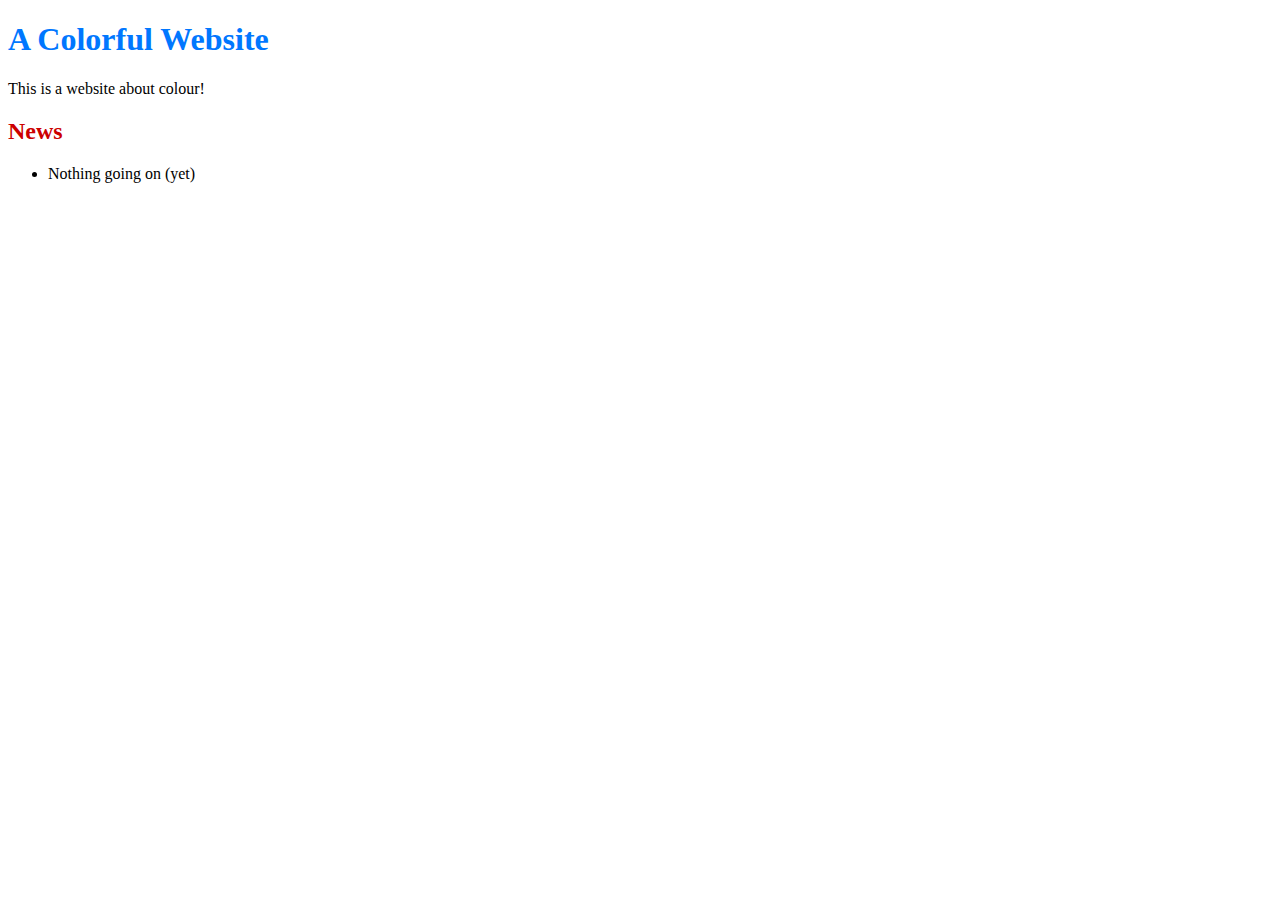
==== index.html @ 65fca700 "Create index page" ====
<!DOCTYPE html>
<html lang="en">

 <head>
  <title>A Colourful Website</title>
  <meta charset="utf-8" />
 </head>

 <body>
  <h1 style="color:#07F">A Colorful Website</h1>
  <p>This is a website about colour!</p>

  <h2 style="color:#C00">News</h2>
  <ul>
   <li>Nothing going on (yet)</li>
  </ul>
 </body>
</html>
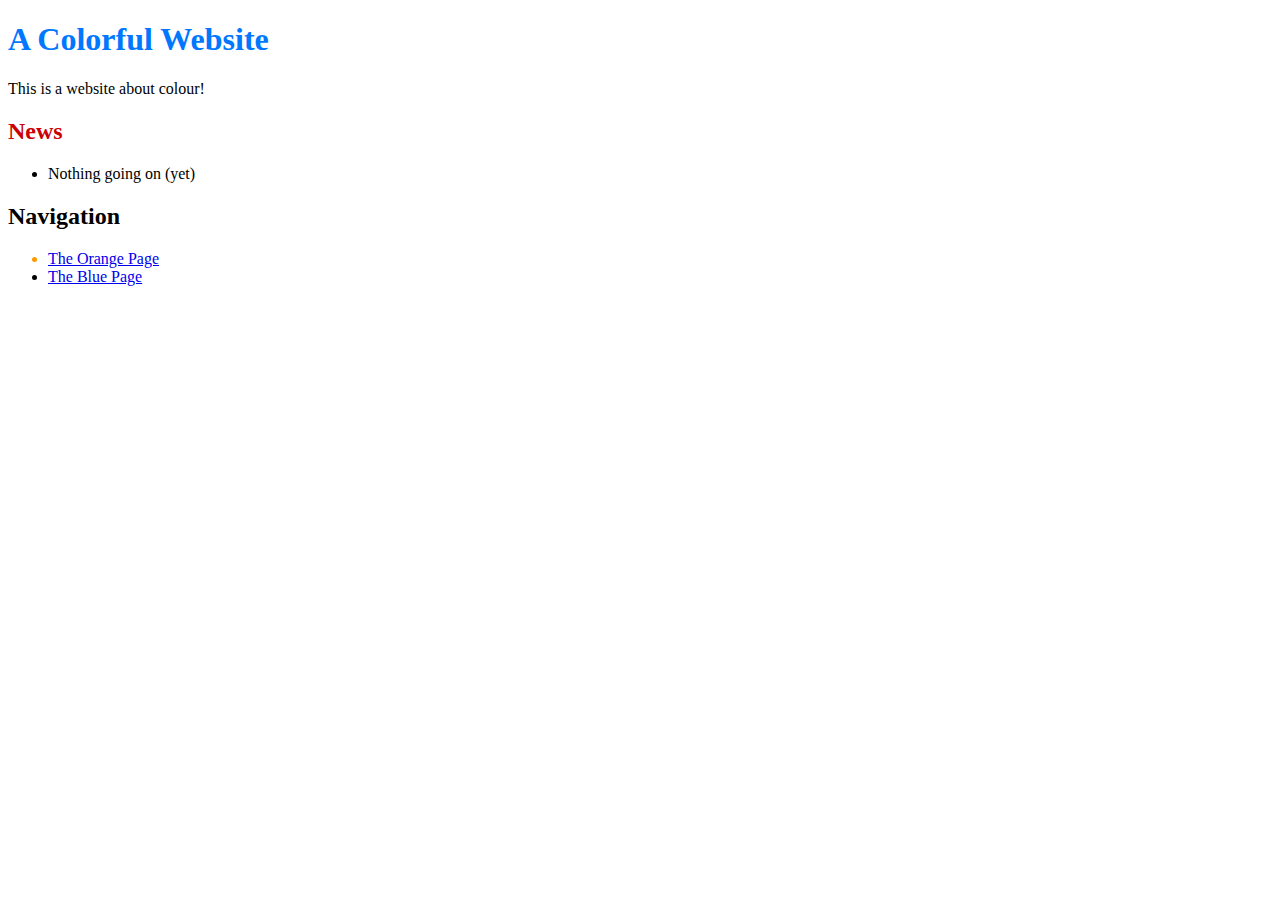
==== commit d321149f: "Link HTML pages to stylesheets" ====
--- a/index.html
+++ b/index.html
@@ -3,6 +3,7 @@
 
  <head>
   <title>A Colourful Website</title>
+  <link rel="stylesheet" href="style.css" />
   <meta charset="utf-8" />
  </head>
 
@@ -14,5 +15,16 @@
   <ul>
    <li>Nothing going on (yet)</li>
   </ul>
+
+  <h2>Navigation</h2>
+  <ul>
+   <li style="color:#F90">
+    <a href="orange.html">The Orange Page</a>
+   </li>
+
+   <li style:"color:#00F">
+    <a href="blue.html">The Blue Page</a>
+   </li>
+  </ul>
  </body>
 </html>
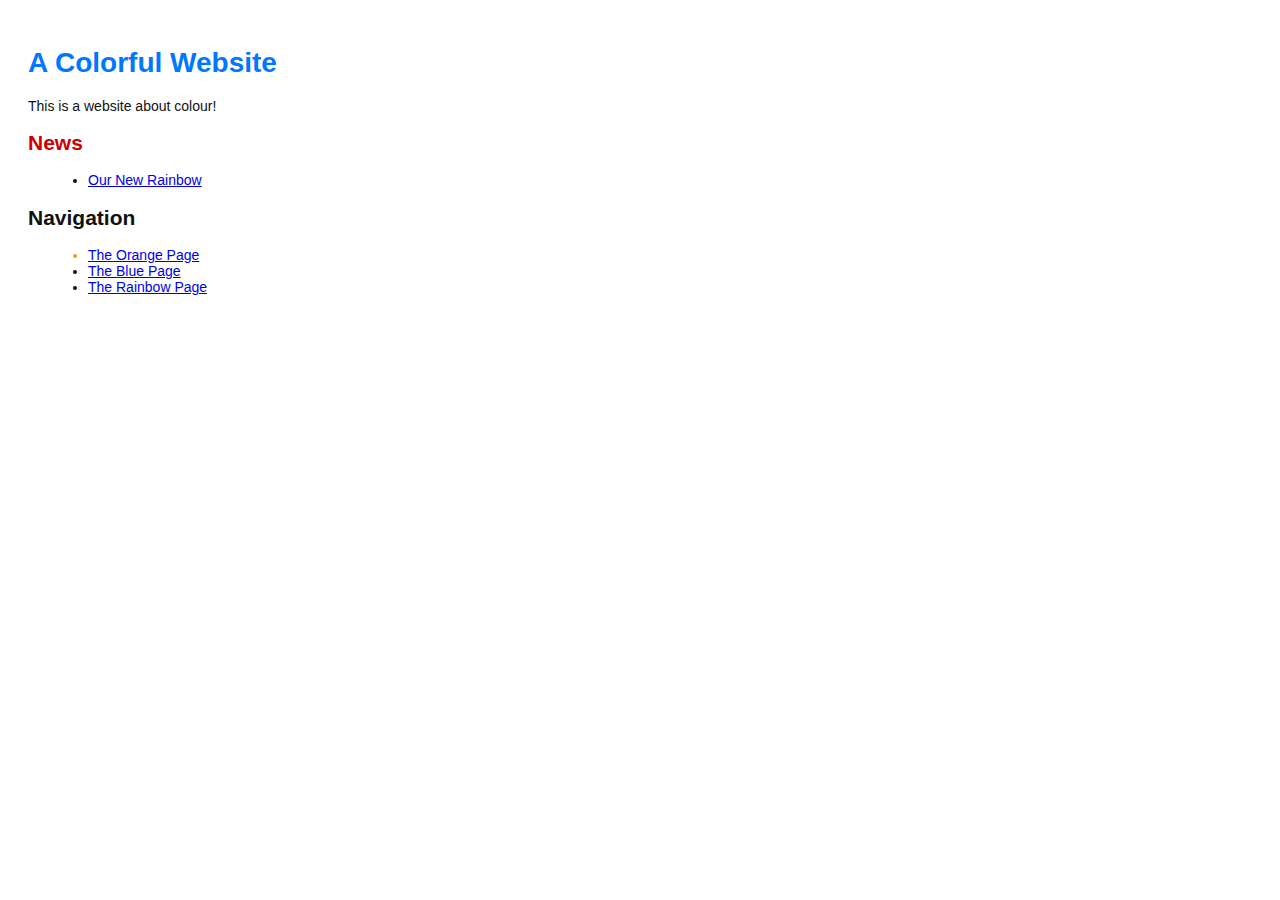
==== commit 2e6764d6: "Add news item for rainbow" ====
--- a/index.html
+++ b/index.html
@@ -13,7 +13,7 @@
 
   <h2 style="color:#C00">News</h2>
   <ul>
-   <li>Nothing going on (yet)</li>
+   <li><a href="rainbow.html">Our New Rainbow</a></li>
   </ul>
 
   <h2>Navigation</h2>
@@ -25,6 +25,10 @@
    <li style:"color:#00F">
     <a href="blue.html">The Blue Page</a>
    </li>
+
+   <li>
+    <a href="rainbow.html">The Rainbow Page</a>
+   </li>
   </ul>
  </body>
 </html>
--- a/style.css
+++ b/style.css
@@ -0,0 +1,14 @@
+body {
+ padding:20px;
+ font-family:Verdana, Arial, Helvetica, sans-serif;
+ font-size:14px;
+ color:#111;
+}
+
+p,ul {
+ margin-bottom:10px;
+}
+
+ul {
+ margin-left:20px;
+}
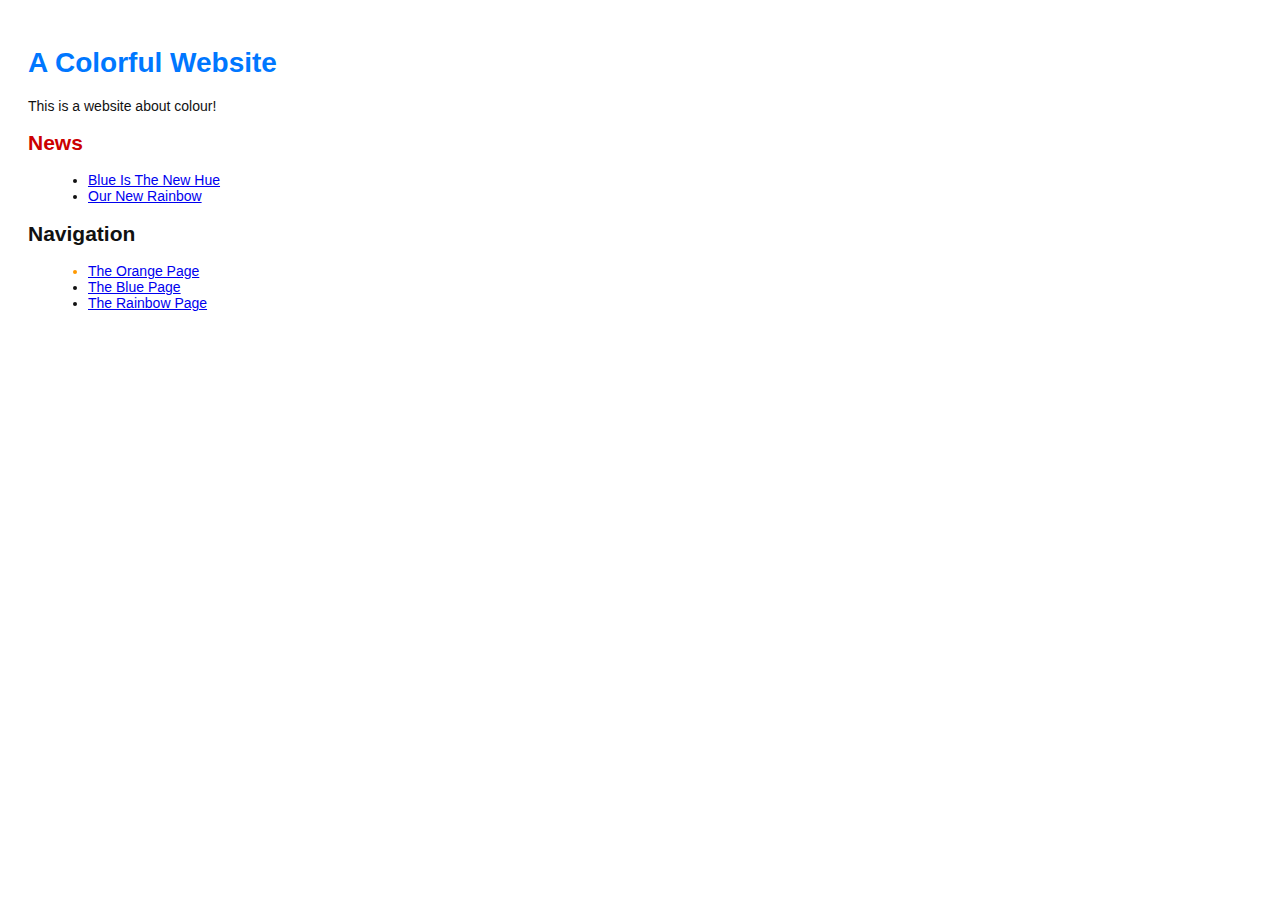
==== commit d76f0072: "Merge branch 'crazy'" ====
--- a/index.html
+++ b/index.html
@@ -13,6 +13,7 @@
 
   <h2 style="color:#C00">News</h2>
   <ul>
+   <li><a href="news-1.html">Blue Is The New Hue</a></li>
    <li><a href="rainbow.html">Our New Rainbow</a></li>
   </ul>
 
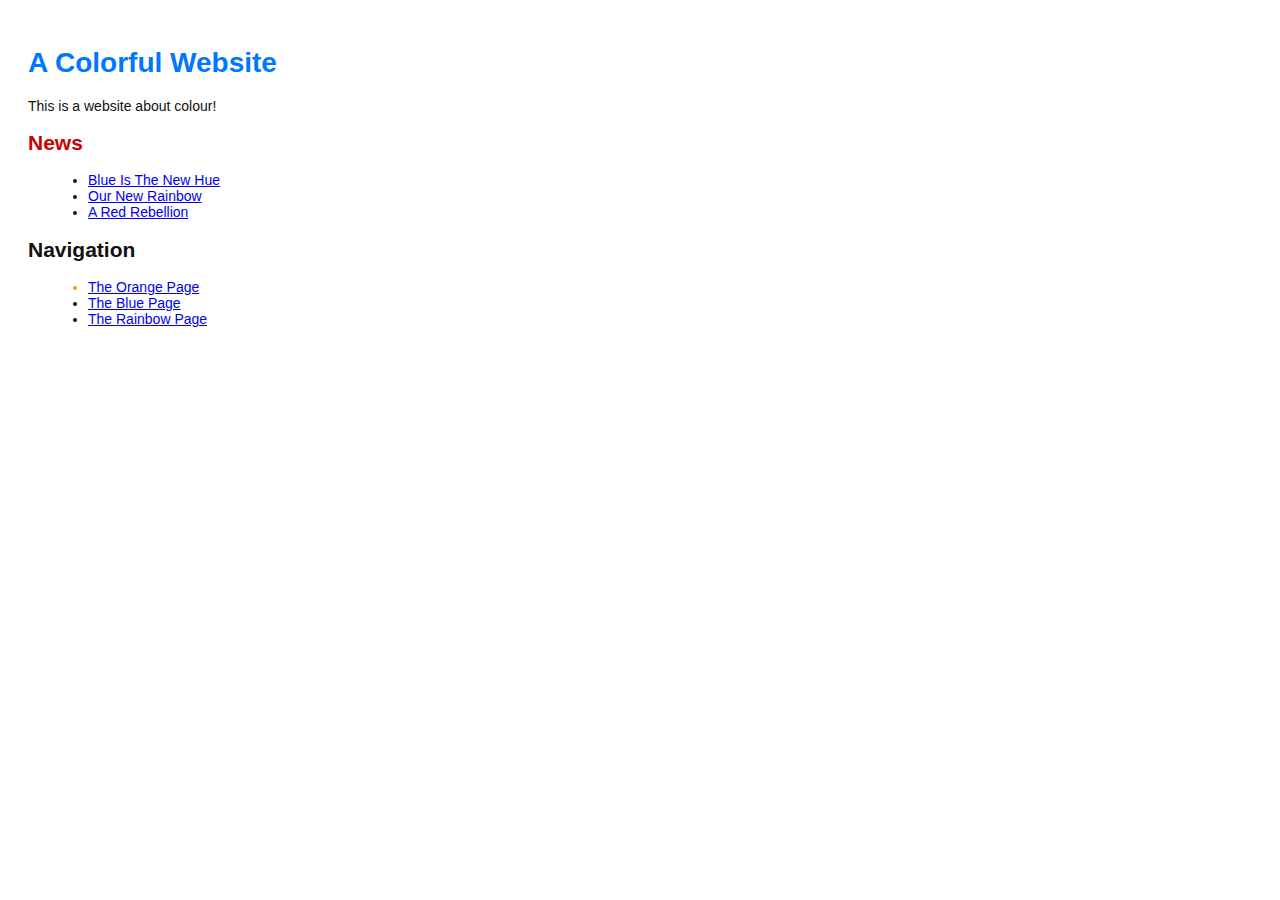
==== commit 0d3ee042: "Add 2nd news item to index page" ====
--- a/index.html
+++ b/index.html
@@ -15,6 +15,7 @@
   <ul>
    <li><a href="news-1.html">Blue Is The New Hue</a></li>
    <li><a href="rainbow.html">Our New Rainbow</a></li>
+   <li><a href="news-2.html">A Red Rebellion</a></li>
   </ul>
 
   <h2>Navigation</h2>
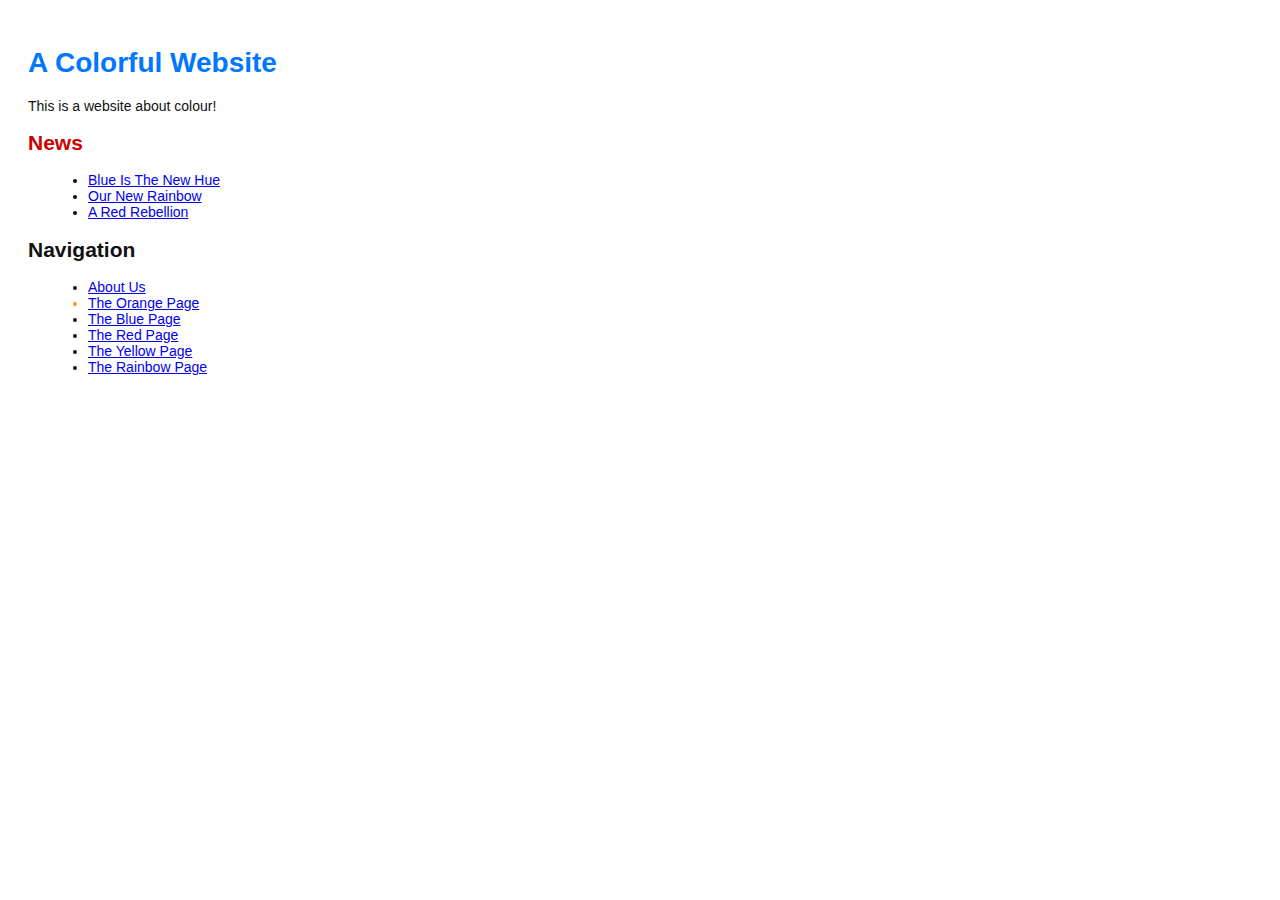
==== commit 2c84f72c: "Add yellow page" ====
--- a/index.html
+++ b/index.html
@@ -20,6 +20,11 @@
 
   <h2>Navigation</h2>
   <ul>
+
+   <li>
+    <a href="about/index.html">About Us</a>
+   </li>
+
    <li style="color:#F90">
     <a href="orange.html">The Orange Page</a>
    </li>
@@ -28,6 +33,14 @@
     <a href="blue.html">The Blue Page</a>
    </li>
 
+   <li style:"color:#C00">
+    <a href="red.html">The Red Page</a>
+   </li>
+
+   <li style:"color:#FF0">
+    <a href="yellow.html">The Yellow Page</a>
+   </li>
+
    <li>
     <a href="rainbow.html">The Rainbow Page</a>
    </li>
